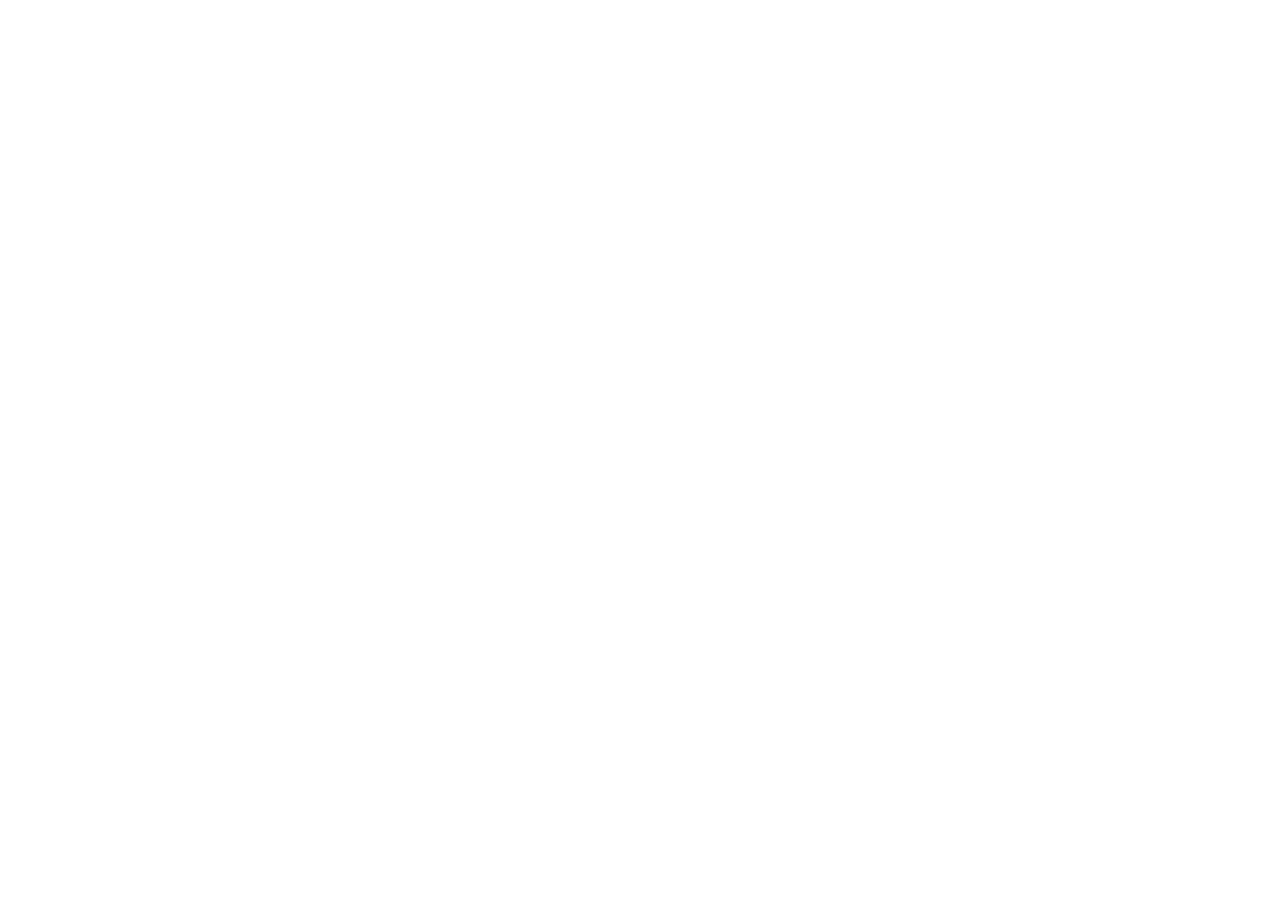
==== COBRA-GAME/index.html @ db280747 "code improvement aiming bad syntax and missing functionality" ====
<!DOCTYPE html>
<html lang="en">
<head>
    <meta charset="UTF-8">
    <meta http-equiv="X-UA-Compatible" content="IE=edge">
    <meta name="viewport" content="width=device-width, initial-scale=1.0">
    <title>Document</title>
    <link rel="stylesheet" href="globalAssets/style.css">
</head>
<body>

    <script src="index.js"></script>
    <script src="gameAssets/cobra.js"></script>
    <script src="gameAssets/food.js"></script>
    <script src="util/cobraTrain.js"></script>
    <script src="util/keyboardEvents.js"></script>
    <script src="util/messenger.js"></script>
    <script src="util/util.js"></script>
   
    <script>
        
        const messenger = new Messenger();
        const cobraTrain = new CobraTrain(messenger);
        const gameManager = new GameManager(cobraTrain);
        const keyboardEvents = new KeyBoardEvents();
       
        gameManager.add2world();

        keyboardEvents.initializer((keyBoardCode) => {
            switch(keyBoardCode) {
                case 'ArrowDown':
                    messenger.setter({eventOn : true, eventName : 'ascendingFromBottom'});
                    break;
                case 'ArrowUp':
                    messenger.setter({eventOn : true, eventName : 'ascendingFromTop'});
                    break;
                case 'ArrowLeft':
                    messenger.setter({eventOn : true, eventName : 'ascendingFromSidesLeft'});
                    break;
                case 'ArrowRight':
                    messenger.setter({eventOn : true, eventName : 'ascendingFromSidesRight'});
                    break;
            }
        });

        window.requestAnimationFrame(gameManager.runGame);

    </script>
</body>
</html>
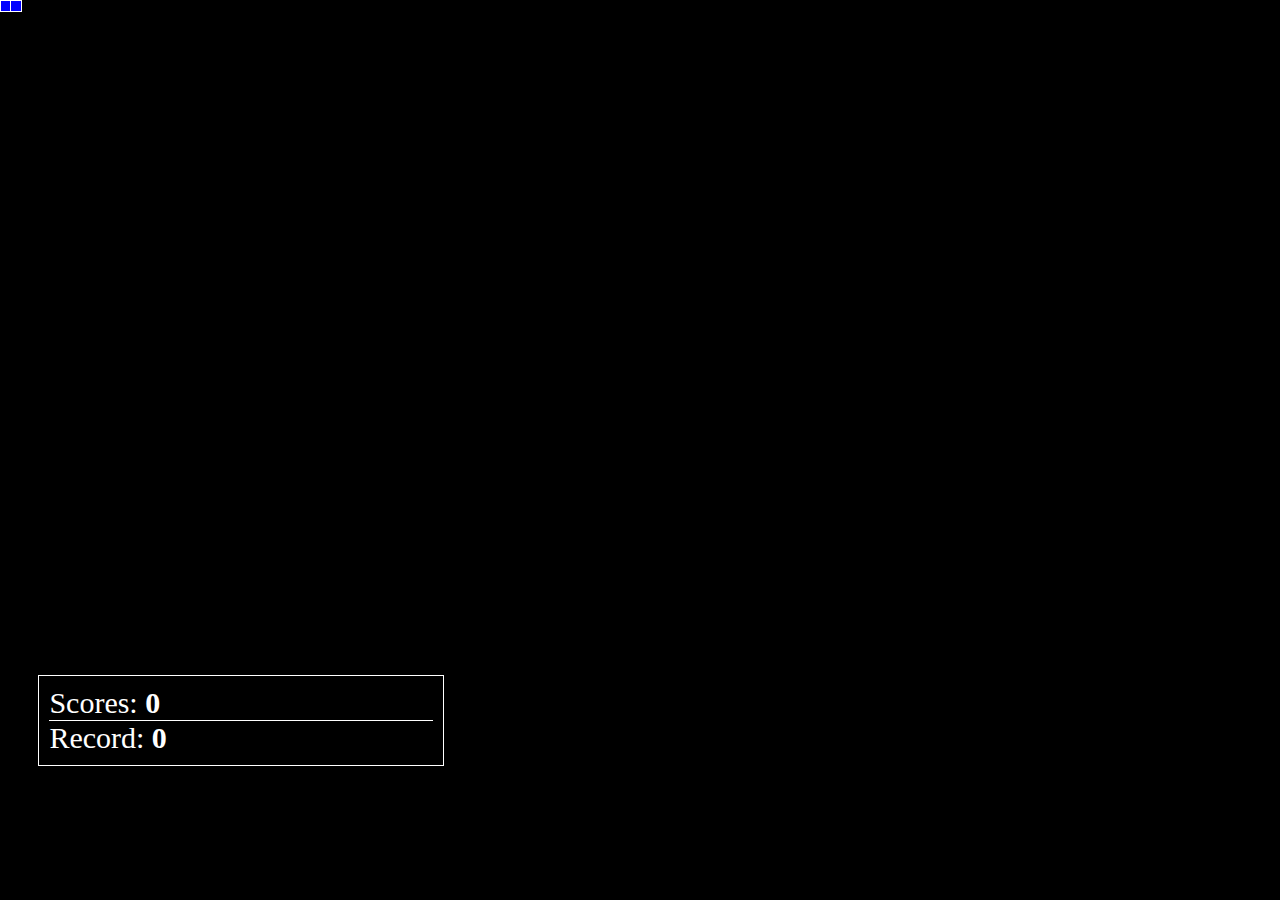
==== commit 5e48e520: "the game can now track points (feature to be improved)" ====
--- a/COBRA-GAME/index.html
+++ b/COBRA-GAME/index.html
@@ -9,14 +9,26 @@
 </head>
 <body>
 
+    <script src="util/points.js"></script>
     <script src="index.js"></script>
     <script src="gameAssets/cobra.js"></script>
     <script src="gameAssets/food.js"></script>
+    <script src="util/tracker.js"></script>
     <script src="util/cobraTrain.js"></script>
     <script src="util/keyboardEvents.js"></script>
     <script src="util/messenger.js"></script>
     <script src="util/util.js"></script>
    
+    <!-- statistics and controls of the game -->
+    <div id="table">
+        <div id="top-part">
+            <span id="score">Scores: </span><span class="bold-data">0</span>
+        </div>
+        <div id="bottom-part">
+            <span id="record">Record: </span><span class="bold-data">0</span>
+        </div>
+    </div>
+
     <script>
         
         const messenger = new Messenger();
--- a/COBRA-GAME/globalAssets/style.css
+++ b/COBRA-GAME/globalAssets/style.css
@@ -0,0 +1,56 @@
+* {
+    background-color: black;
+    margin: 0px;
+}
+
+.cobraDefault {
+    background-color: blue;
+    position: absolute;
+    z-index: 2;
+    border: solid 1px white;
+}
+
+#verticalCobra {
+    background-color: yellow;
+    position : absolute;
+    z-index : 2;
+}
+
+#food {
+    position : absolute;
+    width : 20px;
+    height : 20px;
+    background-color: lightgreen;
+    border-radius: 50%;
+}
+
+/*scores and records*/
+#table {
+    border : solid 1px #fff;
+    width:30%;
+    position: absolute;
+    padding: 10px;
+    top:75%;
+    left : 3%;
+}
+
+#score {
+    font-size: 30px;
+    color:#fff;
+}
+
+#record {
+    font-size: 30px;
+    color:#fff;
+}
+
+#bottom-part {
+    border-top: solid 1px #fff;
+    width: 100%;
+}
+
+.bold-data {
+    color: #fff;
+    font-weight: bolder;
+    font-size: 30px;
+}